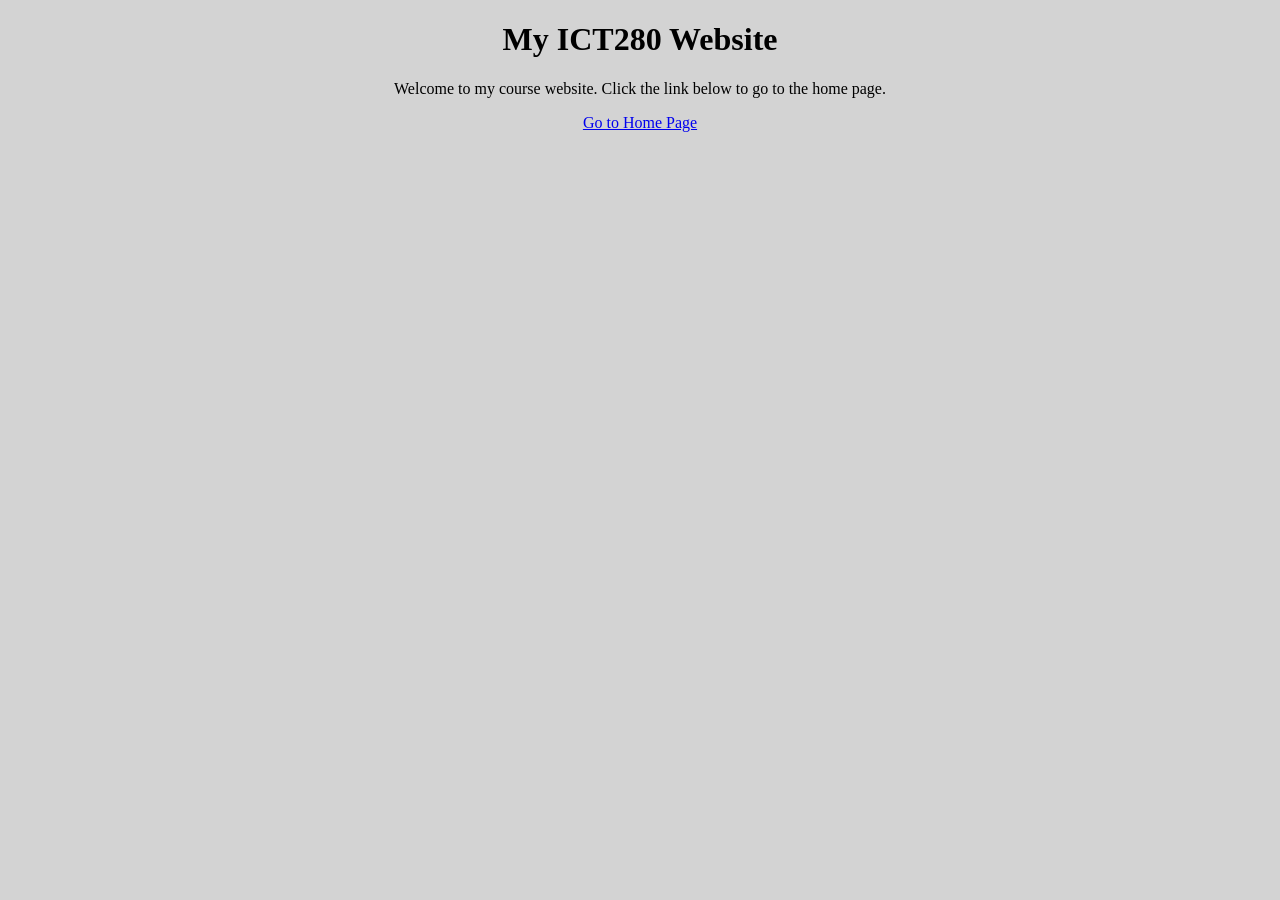
==== index.html @ 965b89ca "Added Project 2 HTML page" ====
<!DOCTYPE html>
<html lang="en">
<head>
    <title>ICT280 Project Index</title>
</head>

<body bgcolor="lightgrey">
    
    <h1 align="center">My ICT280 Website</h1>
    
    <p align="center">Welcome to my course website. Click the link below to go to the home page.</p>
    
    <center><a href="html/project2.html">Go to Home Page</a></center>
    
</body>
</html>
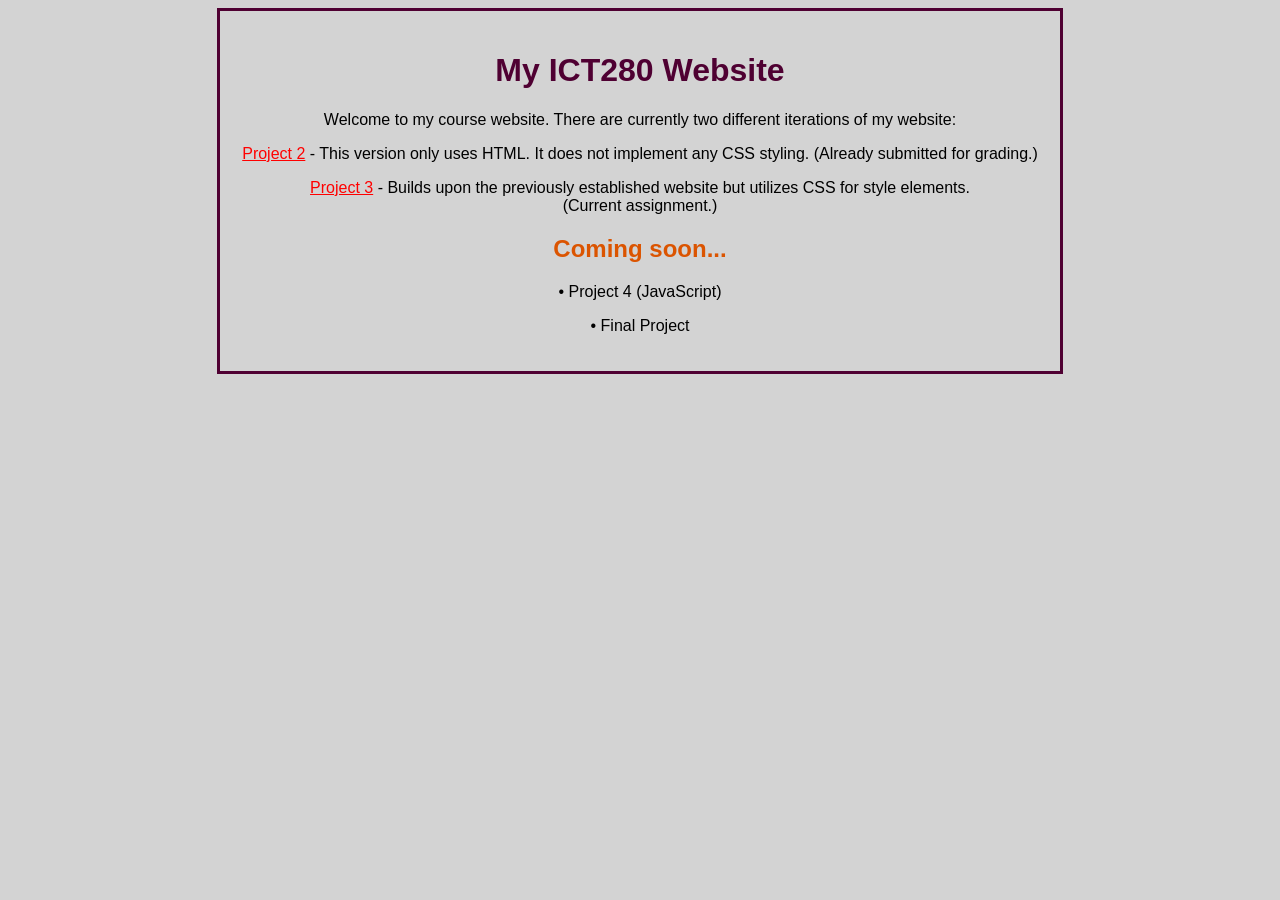
==== commit 432ff436: "Added changes for Project 3 CSS page" ====
--- a/index.html
+++ b/index.html
@@ -2,15 +2,24 @@
 <html lang="en">
 <head>
     <title>ICT280 Project Index</title>
+    <link rel="stylesheet" href="css/styles.css">
 </head>
 
-<body bgcolor="lightgrey">
+<body>
+    <div class="container">
     
-    <h1 align="center">My ICT280 Website</h1>
+    <h1>My ICT280 Website</h1>
     
-    <p align="center">Welcome to my course website. Click the link below to go to the home page.</p>
+    <p>Welcome to my course website. There are currently two different iterations of my website:</p>
     
-    <center><a href="html/project2.html">Go to Home Page</a></center>
+    <p><a href="html/project2.html">Project 2</a> - This version only uses HTML. It does not implement any CSS styling. (Already submitted for grading.)</p>
     
+    <p><a href="html/project3.html">Project 3</a> - Builds upon the previously established website but utilizes CSS for style elements. <br> (Current assignment.)</p>
+    
+    <h2>Coming soon...</h2>
+        <p>&bull; Project 4 (JavaScript)</p>
+        <p>&bull; Final Project</p>
+    
+    </div>
 </body>
 </html>
--- a/css/styles.css
+++ b/css/styles.css
@@ -0,0 +1,54 @@
+/* Page background */
+body {
+    background-color: lightgrey;
+    font-family: Arial, sans-serif;
+}
+
+/* Center everything */
+h1, h2, p {
+    text-align: center;
+}
+
+/* Style the headers */
+h1 {
+    color: rgb(79, 0, 50);
+}
+
+h2 {
+    color: rgb(219, 84, 0);
+}
+
+/* Style links */
+a {
+    color: rgb(255, 0, 0);
+    text-decoration: underline;
+}
+
+a:hover {
+    text-decoration: underline wavy;
+}
+
+/* Style lists */
+ul {
+    text-align: left;
+    margin: 20px auto;
+    width: 50%;
+}
+
+/* Style images */
+img {
+  display: block;
+  margin-left: auto;
+  margin-right: auto;
+  width: 50%;
+}
+
+/* Container block */
+.container {
+    text-align: center;
+    max-width: 800px;
+    margin: auto;
+    padding: 20px;
+    border: solid;
+    border-color: rgb(79, 0, 50);
+}
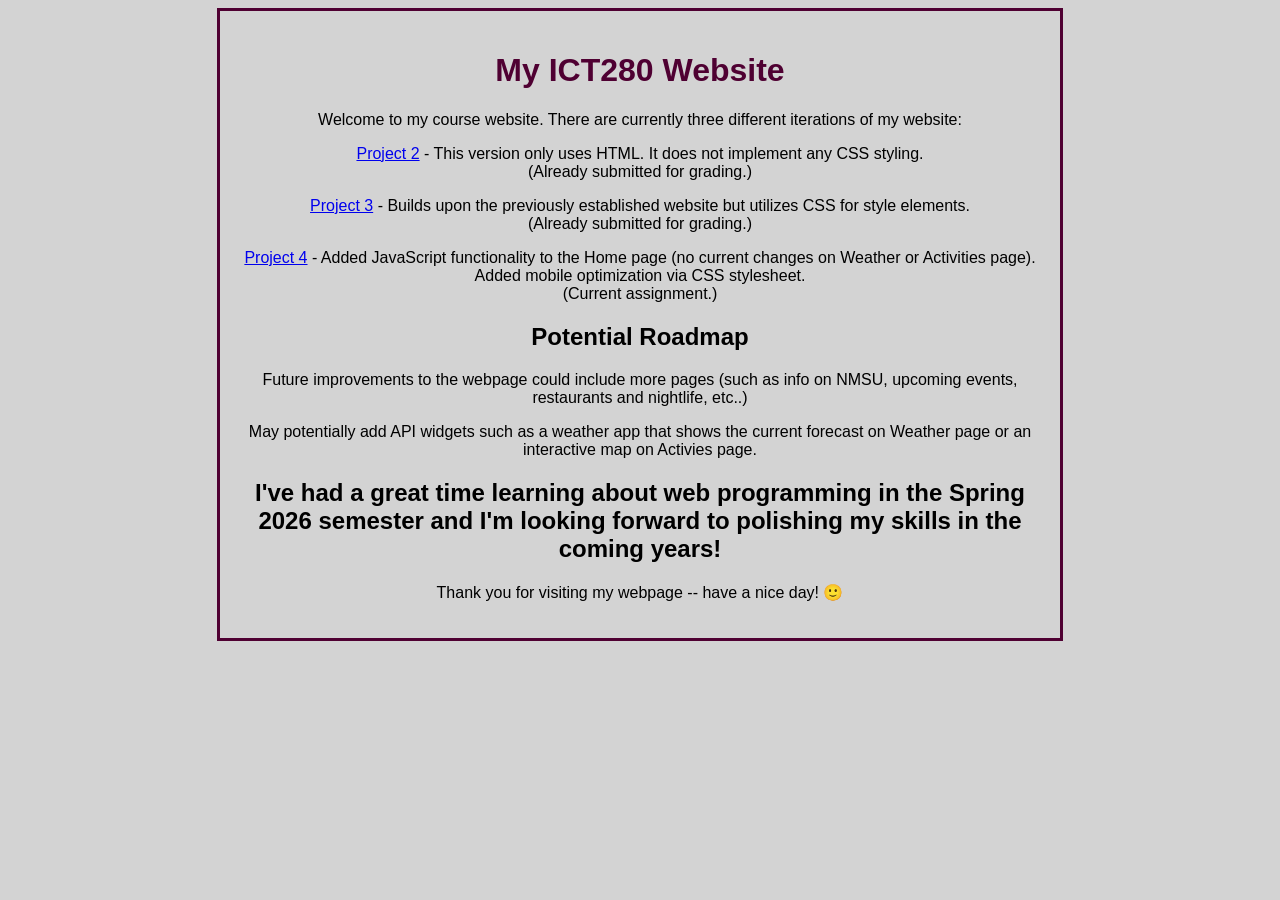
==== commit 6260ce0a: "Added Project 4" ====
--- a/index.html
+++ b/index.html
@@ -10,16 +10,21 @@
     
     <h1>My ICT280 Website</h1>
     
-    <p>Welcome to my course website. There are currently two different iterations of my website:</p>
+    <p>Welcome to my course website. There are currently three different iterations of my website:</p>
     
-    <p><a href="html/project2.html">Project 2</a> - This version only uses HTML. It does not implement any CSS styling. (Already submitted for grading.)</p>
+    <p><a href="html/project2.html">Project 2</a> - This version only uses HTML. It does not implement any CSS styling.<br>(Already submitted for grading.)</p>
     
-    <p><a href="html/project3.html">Project 3</a> - Builds upon the previously established website but utilizes CSS for style elements. <br> (Current assignment.)</p>
+    <p><a href="html/project3.html">Project 3</a> - Builds upon the previously established website but utilizes CSS for style elements.<br>(Already submitted for grading.)</p>
     
-    <h2>Coming soon...</h2>
-        <p>&bull; Project 4 (JavaScript)</p>
-        <p>&bull; Final Project</p>
+    <p><a href="html/project4.html">Project 4</a> - Added JavaScript functionality to the Home page (no current changes on Weather or Activities page).<br> 
+    Added mobile optimization via CSS stylesheet. <br> (Current assignment.)</p>
+
+    <h2>Potential Roadmap</h2>
+        <p>Future improvements to the webpage could include more pages (such as info on NMSU, upcoming events, restaurants and nightlife, etc..)<p>
+        <p>May potentially add API widgets such as a weather app that shows the current forecast on Weather page or an interactive map on Activies page.<p>
     
+    <h2>I've had a great time learning about web programming in the Spring 2026 semester and I'm looking forward to polishing my skills in the coming years!</h2>
+        <p> Thank you for visiting my webpage -- have a nice day! 🙂</p>
     </div>
 </body>
 </html>
--- a/css/styles.css
+++ b/css/styles.css
@@ -8,6 +8,12 @@
 h1, h2, p {
     text-align: center;
 }
+#greetingMessage {
+    text-align: center;
+}
+#username {
+    text-align: center;
+}
 
 /* Style the headers */
 h1 {
@@ -15,12 +21,12 @@
 }
 
 h2 {
-    color: rgb(219, 84, 0);
+    color: (#BD4800);
 }
 
 /* Style links */
 a {
-    color: rgb(255, 0, 0);
+    color: (#6B0000);
     text-decoration: underline;
 }
 
@@ -43,6 +49,11 @@
   width: 50%;
 }
 
+/* Gallery fade effect */
+#galleryImage {
+    transition: opacity 0.4s ease-in-out;
+}
+
 /* Container block */
 .container {
     text-align: center;
@@ -51,4 +62,48 @@
     padding: 20px;
     border: solid;
     border-color: rgb(79, 0, 50);
+}
+
+/* ============= */
+/* MOBILE */
+
+@media screen and (max-width: 768px) {
+
+/* Optimize container for smaller screens */
+    .container {
+        padding: 10px;
+        width: 95%;
+    }
+
+    /* Make images responsive */
+    img {
+        width: 100%;
+        height: auto;
+    }
+
+    /* Stack navigation links vertically */
+    a {
+        display: block;
+        margin: 10px 0;
+        text-align: center;
+    }
+
+    /* Fix list width for mobile */
+    ul {
+        width: 90%;
+    }
+
+    /* Reduce text size for readability */
+    p {
+        font-size: 0.95rem;
+        padding: 0 10px;
+    }
+
+    h1 {
+        font-size: 1.6rem;
+    }
+
+    h2 {
+        font-size: 1.2rem;
+    }
 }
